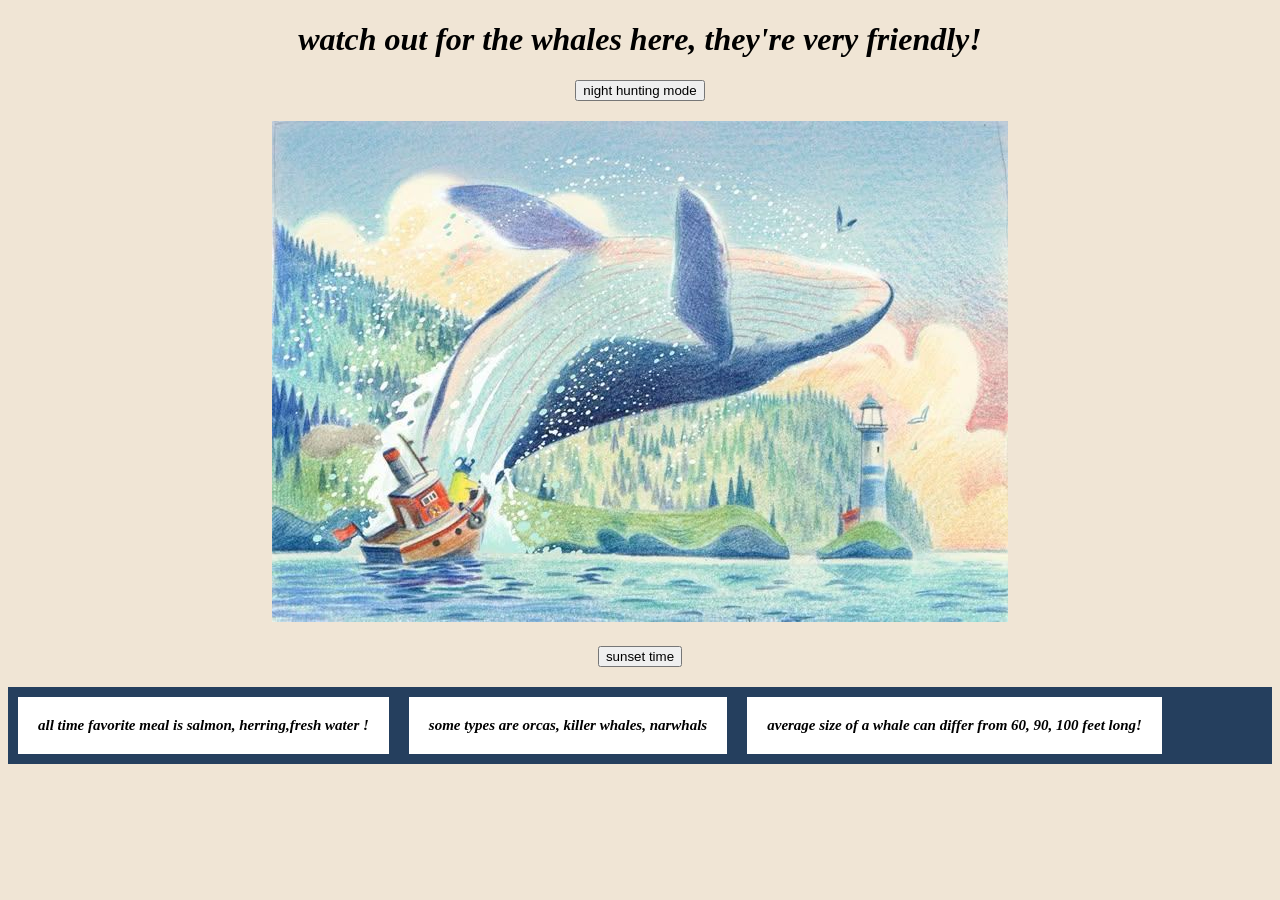
==== environ/env03.html @ 93157a69 "." ====
<!doctype html>

  <link href="env03.css" rel="stylesheet" type="text/css"/>
  <script src="https://code.jquery.com/jquery-3.7.1.min.js"></script>
    
  <script src="env03.js" defer></script>

    <meta charset="UTF-8">
    <meta name="viewport" content="width=device-width, initial-scale=1.0">
    
    <title> whale island </title>

  <head>
    <em>
      <H1>watch out for the whales here, they're very friendly!</h1>
   </em>
  </head>
  
  <body style="text-align:center;">
    <h2> </h2>

    <button onclick="myFunc()">
   night hunting mode </button>
  
   <h2> </h2>

  <script>
    let result = document.getElementById("night");

    function changeColor(color) {
      document.body.style.background = color;
  }

  function myFunc() {
      changeColor('#24254d')
        }        
</script>

 
    <img id="mypic" src="images/whale.jpg">

  <body style="text-align:center;">
    <h2> </h2>

    <button onclick="myFunc1()">
    sunset time </button>
  
   <h2> </h2>

<script>
    let result1 = document.getElementById("day");

    function changeColor(color) {
      document.body.style.background = color;
  }

  function myFunc1() {
      changeColor('#e6783d');
        }        
</script>

<p> 
  <div class="container">
  <div id="output"> </div>
  <div id="output1"></div>
  <div id="third1"> </div>

</p>


</html>
---- environ/env03.css ----
body {background-color: #f0e5d5;}


.container {
background-color: rgb(37, 63, 94);
width:700px;
display: flex;
width:auto;
}


.container div {
background-color: #ffffff;
margin: 10px;
padding: 20px;
font-size: 15px;
font-style:italic;
font-weight: bold;
width:auto;
}
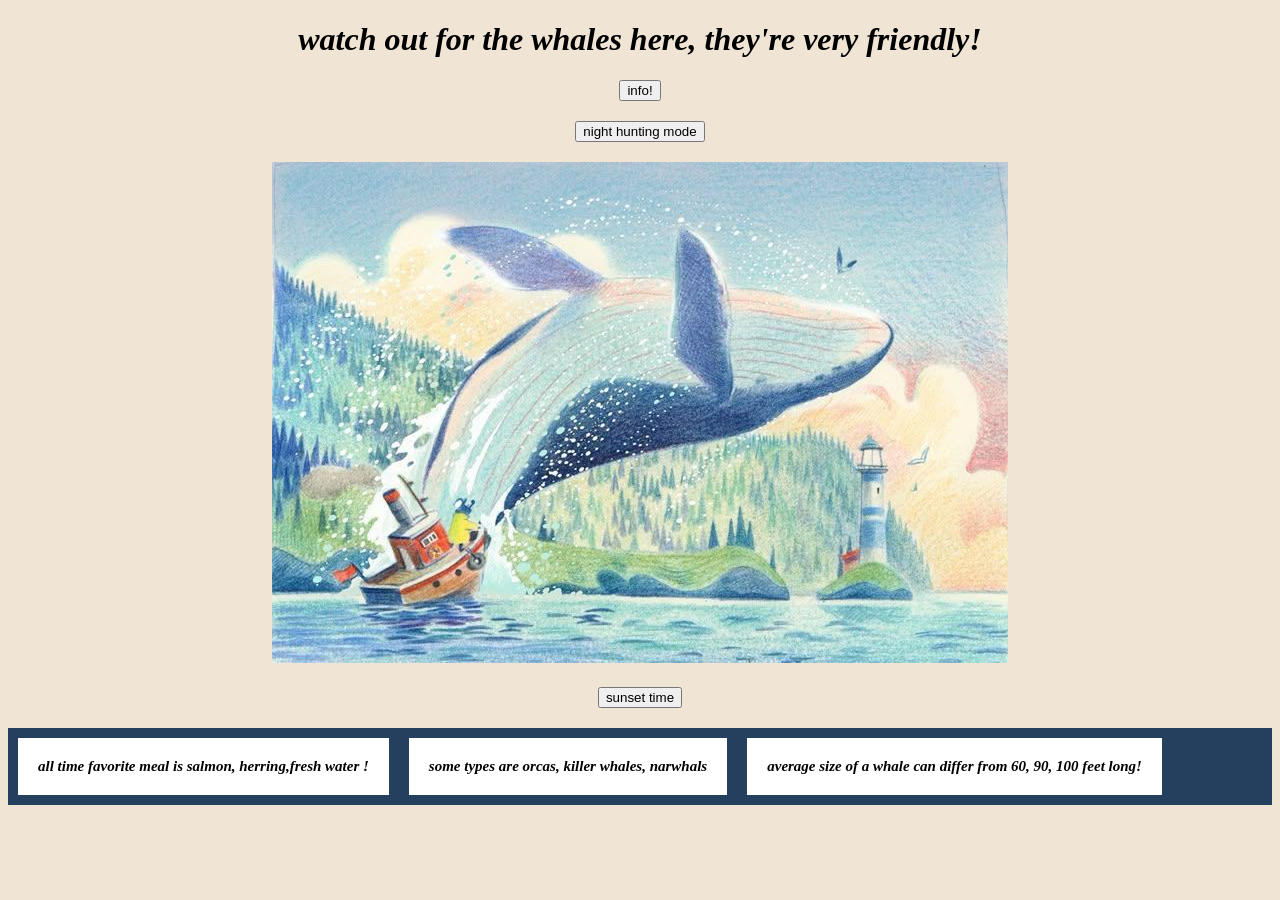
==== commit 2c592fd8: "lab 7" ====
--- a/environ/env03.html
+++ b/environ/env03.html
@@ -15,6 +15,12 @@
       <H1>watch out for the whales here, they're very friendly!</h1>
    </em>
   </head>
+
+  <body>
+    <p>
+      <button id="info"> info! </button>
+    </p>  
+  </body>
   
   <body style="text-align:center;">
     <h2> </h2>
@@ -67,5 +73,4 @@
 
 </p>
 
-
-</html>+</html>
